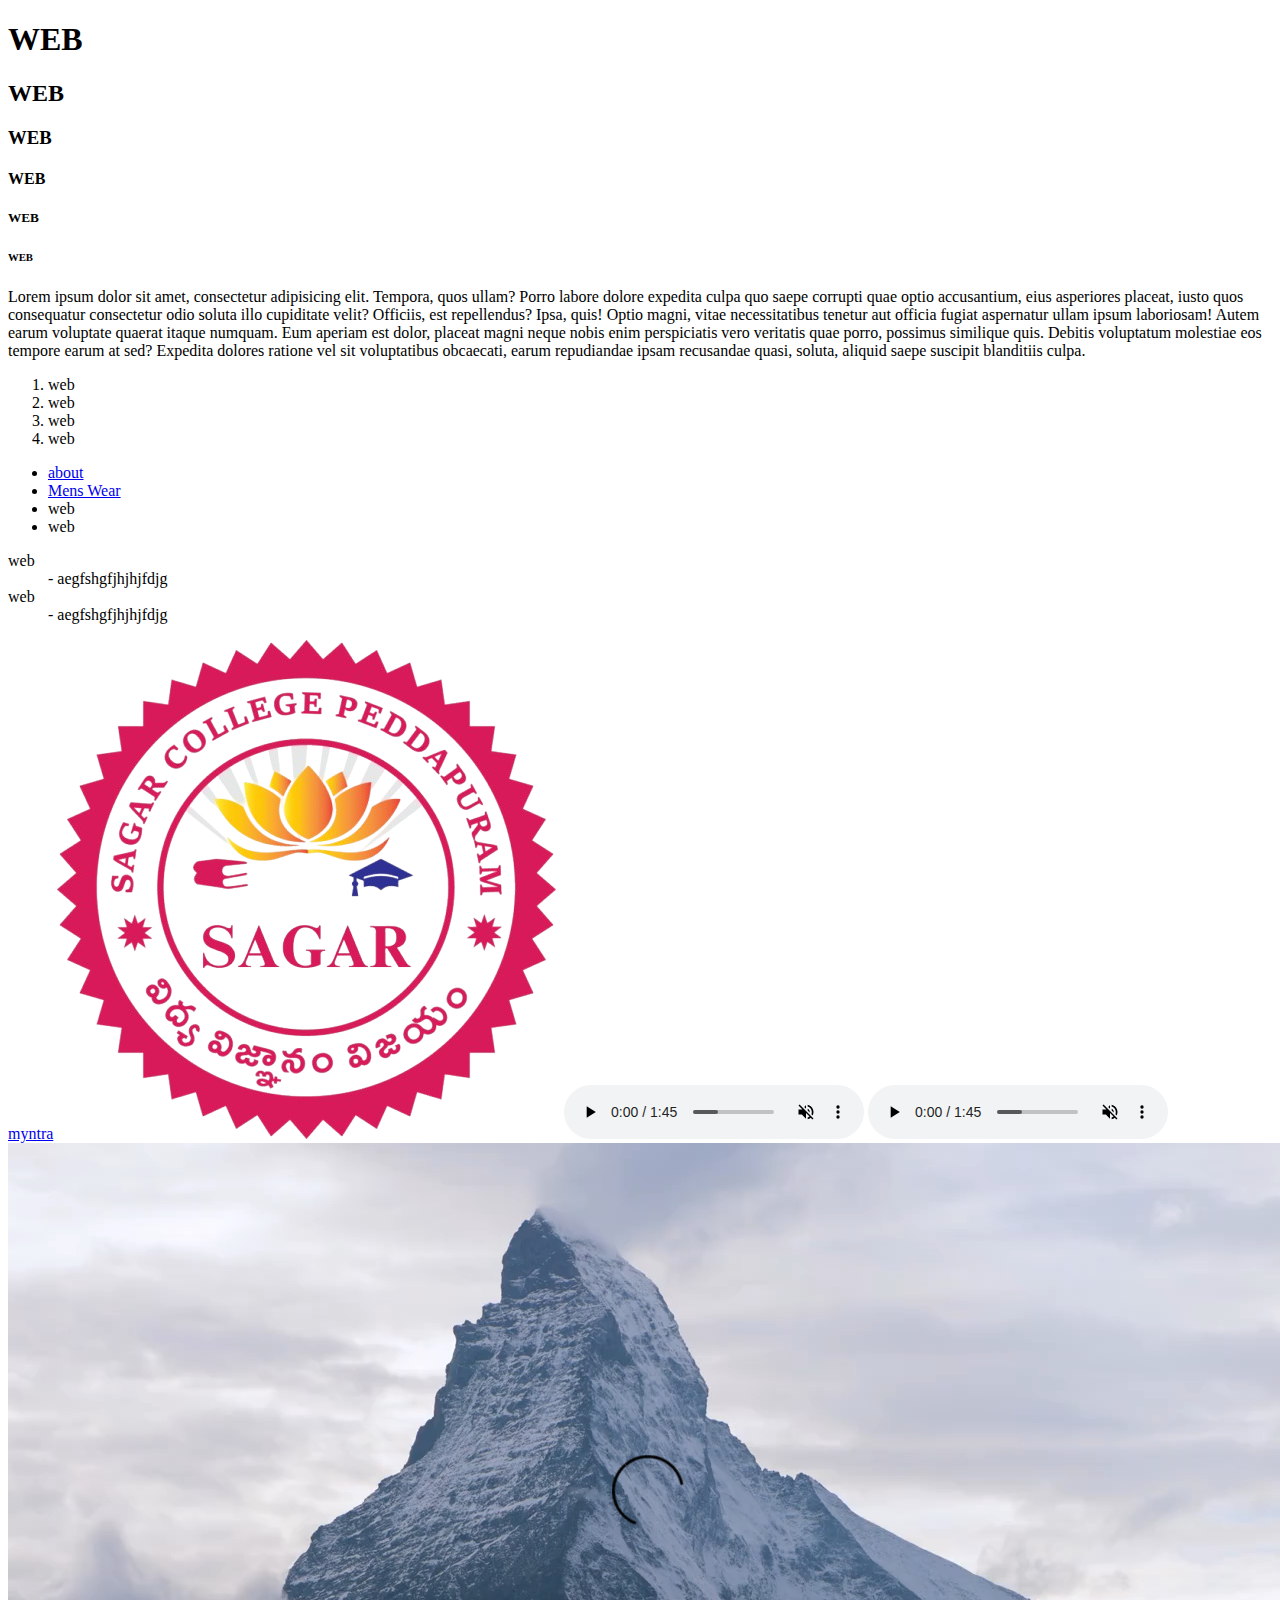
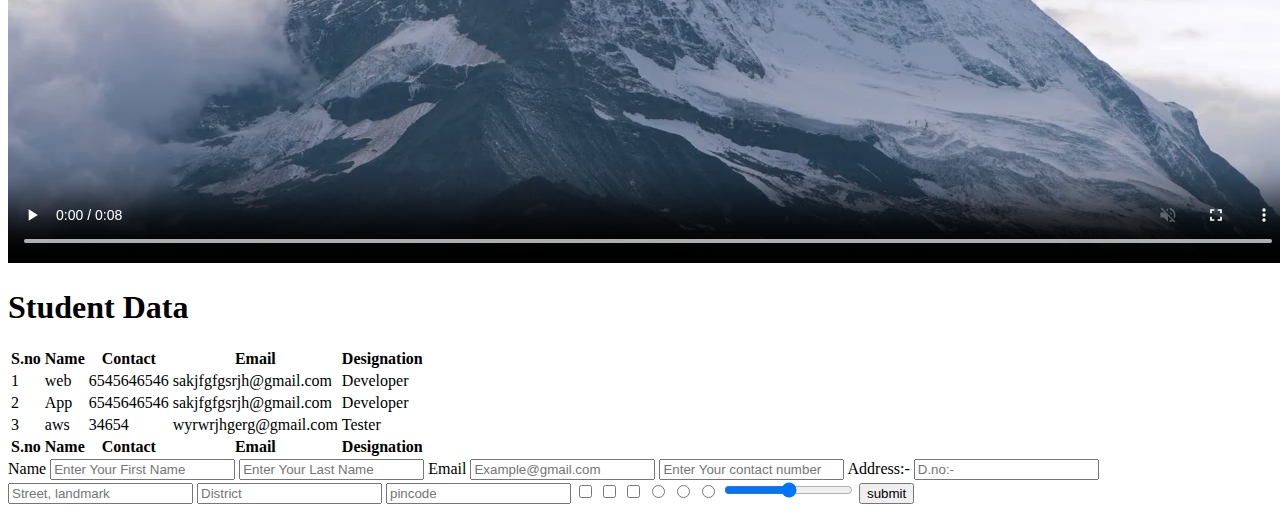
==== index.html @ c7129128 "Html" ====
<!DOCTYPE html>
<html lang="en">
<head>
    <meta charset="UTF-8"> 
    <meta name="viewport" content="width=device-width, initial-scale=1.0">
    <meta name="description" content="">
    <meta name="keywords" content="best hostel near me, best womens hostel near me, best in hyderbad, ">
    <title>Surya degree college</title>
    <link rel="shortcut icon" href="./sagar-logo.png" type="image/x-icon">
</head>
<body>
    <!-- html comments -->
     <!-- Attributes -->

     <!-- heading tags -->
      <h1>WEB</h1>
      <h2>WEB</h2>
      <h3>WEB</h3>
      <h4>WEB</h4>
      <h5>WEB</h5>
      <h6>WEB</h6>

      <!-- Paragraph tag -->
       <p>Lorem ipsum dolor sit amet, consectetur adipisicing elit. Tempora, quos ullam? Porro labore dolore expedita culpa quo saepe corrupti quae optio accusantium, eius asperiores placeat, iusto quos consequatur consectetur odio soluta illo cupiditate velit? Officiis, est repellendus? Ipsa, quis! Optio magni, vitae necessitatibus tenetur aut officia fugiat aspernatur ullam ipsum laboriosam! Autem earum voluptate quaerat itaque numquam. Eum aperiam est dolor, placeat magni neque nobis enim perspiciatis vero veritatis quae porro, possimus similique quis. Debitis voluptatum molestiae eos tempore earum at sed? Expedita dolores ratione vel sit voluptatibus obcaecati, earum repudiandae ipsam recusandae quasi, soluta, aliquid saepe suscipit blanditiis culpa.</p>

       <!-- Lists order, un order, description-->
        <ol>
            <li>web</li>
            <li>web</li>
            <li>web</li>
            <li>web</li>
        </ol>
        <ul>
            <li><a href="./about.html">about</a></li>
            <li><a href="./mens.html">Mens Wear</a></li>
            <li>web</li>
            <li>web</li>
        </ul>
        <dl>
            <dt>web</dt>
            <dd>- aegfshgfjhjhjfdjg</dd>
            <dt>web</dt>
            <dd>- aegfshgfjhjhjfdjg</dd>
        </dl>

        <!-- Anchor tag hyper link tag -->
         <a href="https://www.myntra.com/" target="_blank">myntra</a>

         <!-- Media tags image, audio, video -->
          <img src="./sagar-logo.png" alt="Logo">

          <a href="https://www.myntra.com/" target="_blank"><img src="https://cdn.worldvectorlogo.com/logos/myntra-1.svg" alt=""></a>

          <audio controls loop muted>
            <source src="./asphalt-sizzle-322468.mp3" type="audio/ogg">
          </audio>
          <audio controls loop muted>
            <source src="./asphalt-sizzle-322468.mp3" type="audio/ogg">
          </audio>
          <video controls autoplay muted loop>
            <source src="./270940_tiny.mp4" type="video/ogg">
          </video>

          <!-- tables -->
           <h1>Student Data</h1>
           <table>
                <thead>
                    <tr>
                        <th>S.no</th>
                        <th>Name</th>
                        <th>Contact</th>
                        <th>Email</th>
                        <th>Designation</th>
                    </tr>
                </thead>
                <tbody>
                    <tr>
                        <td>1</td>
                        <td>web</td>
                        <td>6545646546</td>
                        <td>sakjfgfgsrjh@gmail.com</td>
                        <td>Developer</td>
                    </tr>
                    <tr>
                        <td>2</td>
                        <td>App</td>
                        <td>6545646546</td>
                        <td>sakjfgfgsrjh@gmail.com</td>
                        <td>Developer</td>
                    </tr>
                    <tr>
                        <td>3</td>
                        <td>aws</td>
                        <td>34654</td>
                        <td>wyrwrjhgerg@gmail.com</td>
                        <td>Tester</td>
                    </tr>
                </tbody>
                <thead>
                    <tr>
                        <th>S.no</th>
                        <th>Name</th>
                        <th>Contact</th>
                        <th>Email</th>
                        <th>Designation</th>
                    </tr>
                </thead>
           </table>

           <!-- Forms -->
            <form action="" method="">
                <label for="">Name</label>
                <input type="text" placeholder="Enter Your First Name" required>
                <input type="text" placeholder="Enter Your Last Name">
                <label for="">Email</label>
                <input type="email" placeholder="Example@gmail.com">
                <input type="text" placeholder="Enter Your contact number" required>
                <label for="">Address:-</label>
                <input type="text" placeholder="D.no:-">
                <input type="text" placeholder="Street, landmark">
                <input type="text" placeholder="District">
                <input type="text" placeholder="pincode">
                <input type="checkbox">
                <input type="checkbox">
                <input type="checkbox">
                <input type="radio" name="gender">
                <input type="radio" name="web">
                <input type="radio" name="web">
                <input type="range">
                <button>submit</button>
            </form>
            <!-- text,email,number, file, radio, checkbox, date, time, month, -->

         



</body>
</html>
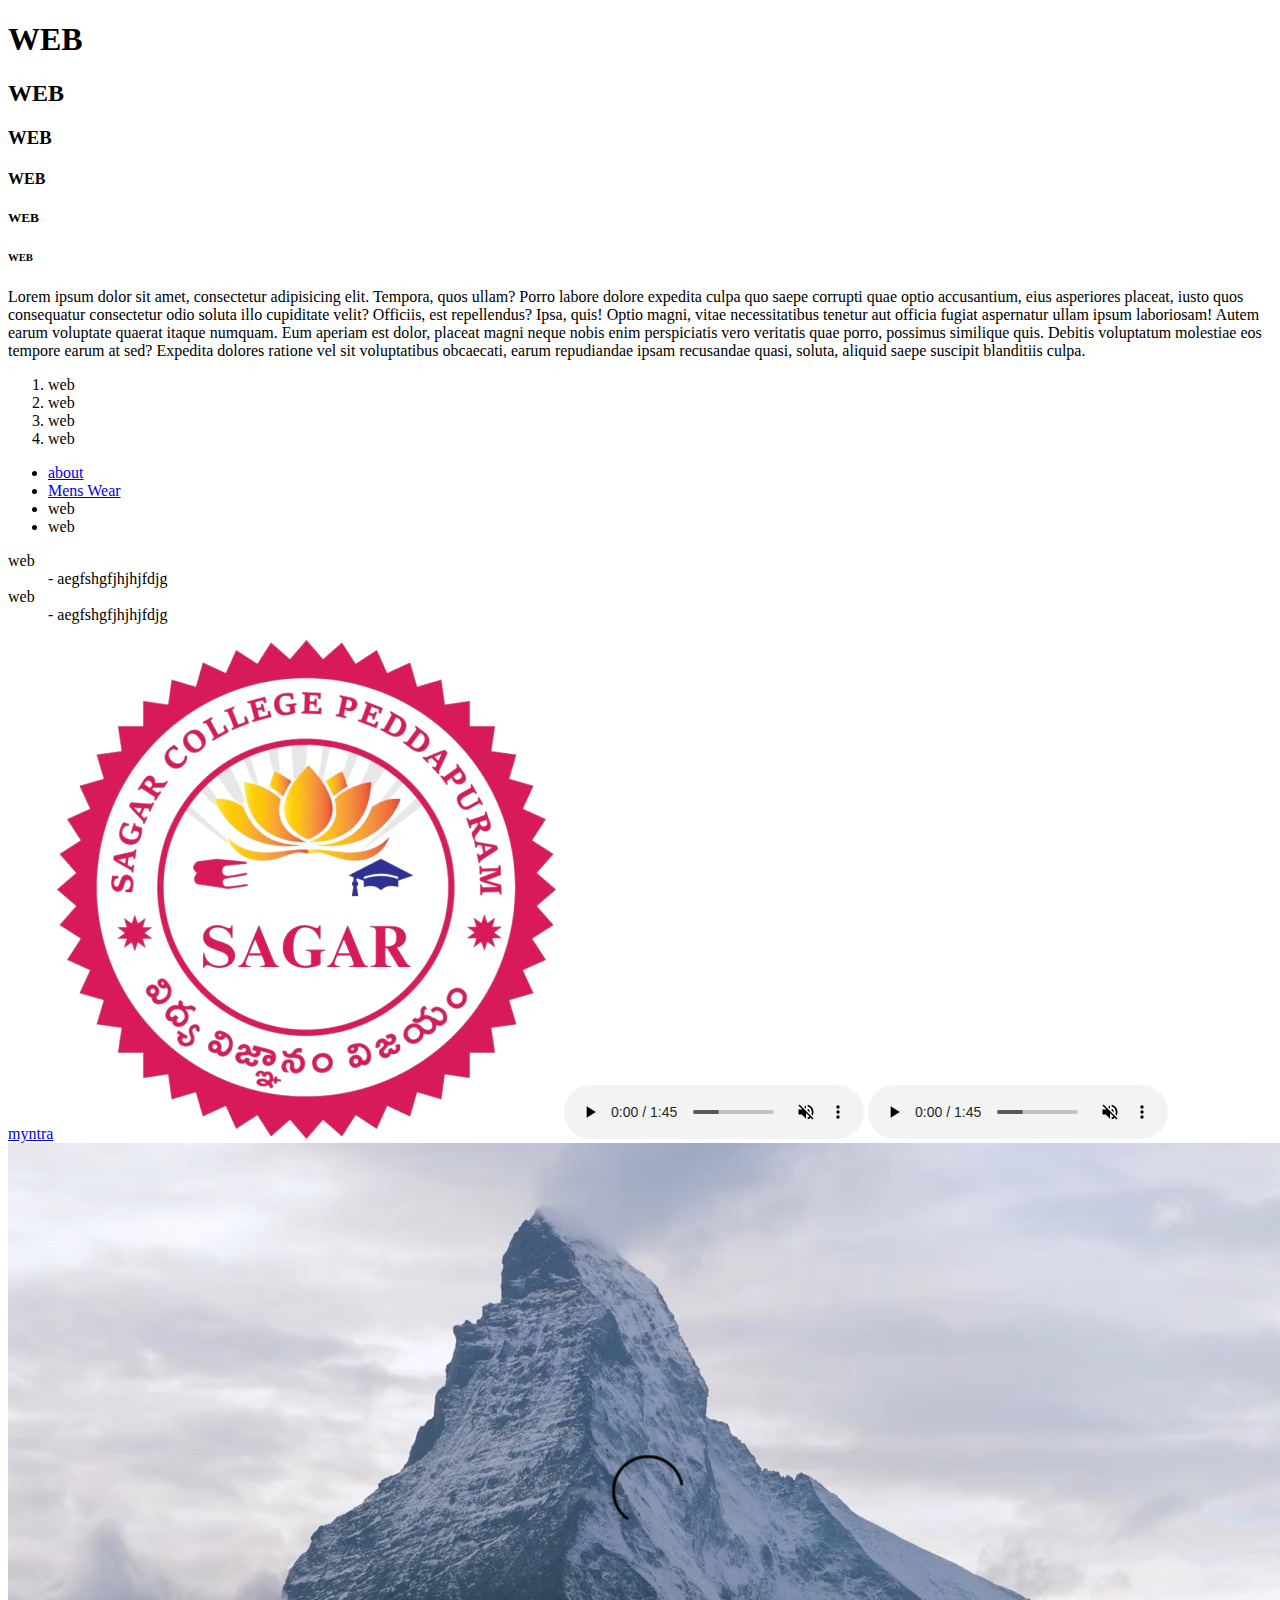
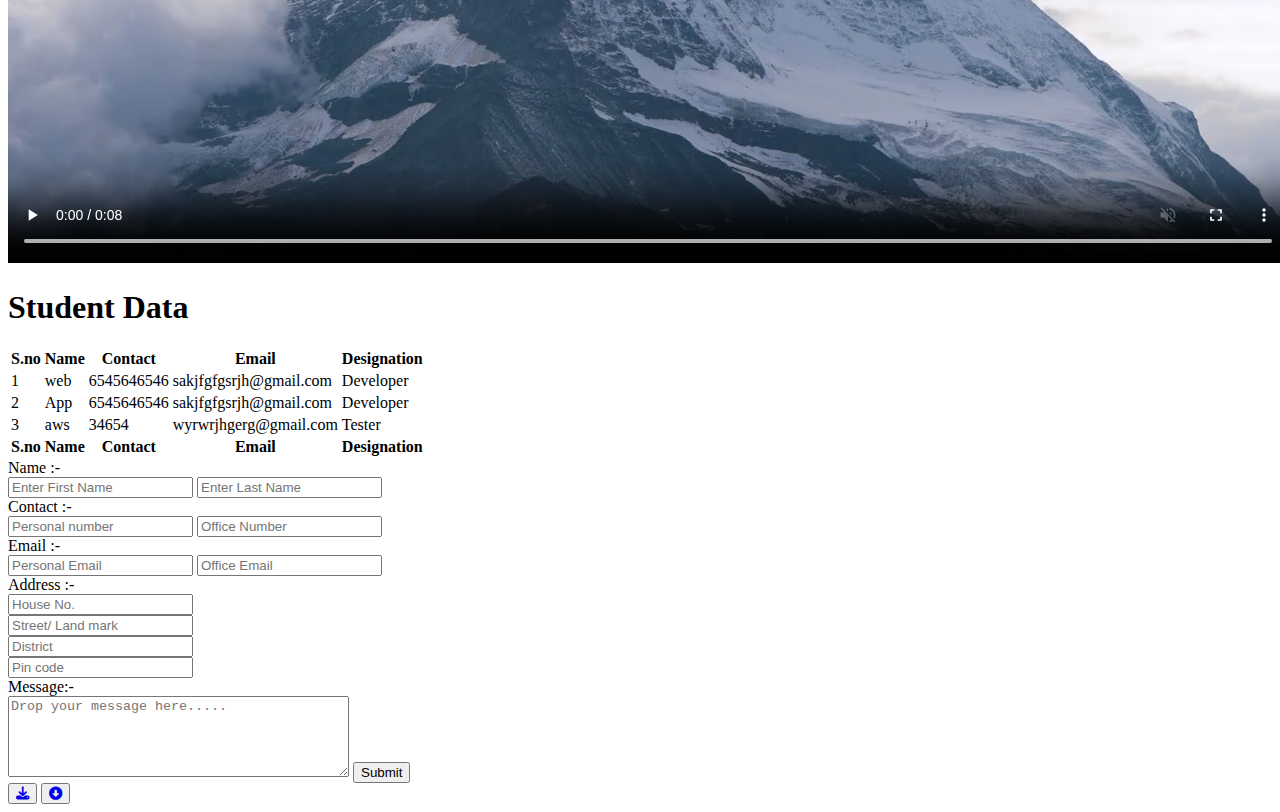
==== commit fcdf20fe: "16-04-2025" ====
--- a/index.html
+++ b/index.html
@@ -7,6 +7,7 @@
     <meta name="keywords" content="best hostel near me, best womens hostel near me, best in hyderbad, ">
     <title>Surya degree college</title>
     <link rel="shortcut icon" href="./sagar-logo.png" type="image/x-icon">
+    <link rel="stylesheet" href="https://cdnjs.cloudflare.com/ajax/libs/font-awesome/6.7.2/css/all.min.css" integrity="sha512-Evv84Mr4kqVGRNSgIGL/F/aIDqQb7xQ2vcrdIwxfjThSH8CSR7PBEakCr51Ck+w+/U6swU2Im1vVX0SVk9ABhg==" crossorigin="anonymous" referrerpolicy="no-referrer" />
 </head>
 <body>
     <!-- html comments -->
@@ -109,31 +110,39 @@
 
            <!-- Forms -->
             <form action="" method="">
-                <label for="">Name</label>
-                <input type="text" placeholder="Enter Your First Name" required>
-                <input type="text" placeholder="Enter Your Last Name">
-                <label for="">Email</label>
-                <input type="email" placeholder="Example@gmail.com">
-                <input type="text" placeholder="Enter Your contact number" required>
-                <label for="">Address:-</label>
-                <input type="text" placeholder="D.no:-">
-                <input type="text" placeholder="Street, landmark">
-                <input type="text" placeholder="District">
-                <input type="text" placeholder="pincode">
-                <input type="checkbox">
-                <input type="checkbox">
-                <input type="checkbox">
-                <input type="radio" name="gender">
-                <input type="radio" name="web">
-                <input type="radio" name="web">
-                <input type="range">
-                <button>submit</button>
+                <label for="">Name :- </label> <br>
+                <input type="text" placeholder="Enter First Name"> 
+                <input type="text" placeholder="Enter Last Name"> <br>
+                <label for="">Contact :-</label> <br>
+                <input type="text" placeholder="Personal number">
+                <input type="text" placeholder="Office Number"> <br>
+                <label for="">Email :-</label> <br>
+                <input type="email" placeholder="Personal Email">
+                <input type="email" placeholder="Office Email"> <br>
+                <label for="">Address :-</label> <br>
+                <input type="text" placeholder="House No."> <br>
+                <input type="text" placeholder="Street/ Land mark"> <br>
+                <input type="text" placeholder="District"> <br>
+                <input type="text" placeholder="Pin code"> <br>
+                <label for="">Message:-</label> <br>
+                <textarea name="" id="" cols="40" rows="5" placeholder="Drop your message here....."></textarea>
+                <button>Submit</button>
             </form>
-            <!-- text,email,number, file, radio, checkbox, date, time, month, -->
+            <!-- text,email,number, file, radio, checkbox, date, time, month, range-->
+             
+            <!-- <audio controls>
+                <source src="./asphalt-sizzle-322468.mp3" type="audio/ogg">
+            </audio> -->
+            <button>
+                <a href="./asphalt-sizzle-322468.mp3" download><i class="fa-solid fa-download"></i></a>
+            </button>
+            <button>
+                <a href="./sagar-logo.png" download="">
+                    <i class="fa-solid fa-circle-down"></i>
+                </a>
+            </button>
 
-         
-
-
+            <!-- Semantic elements and non semantic elements -->
 
 </body>
 </html>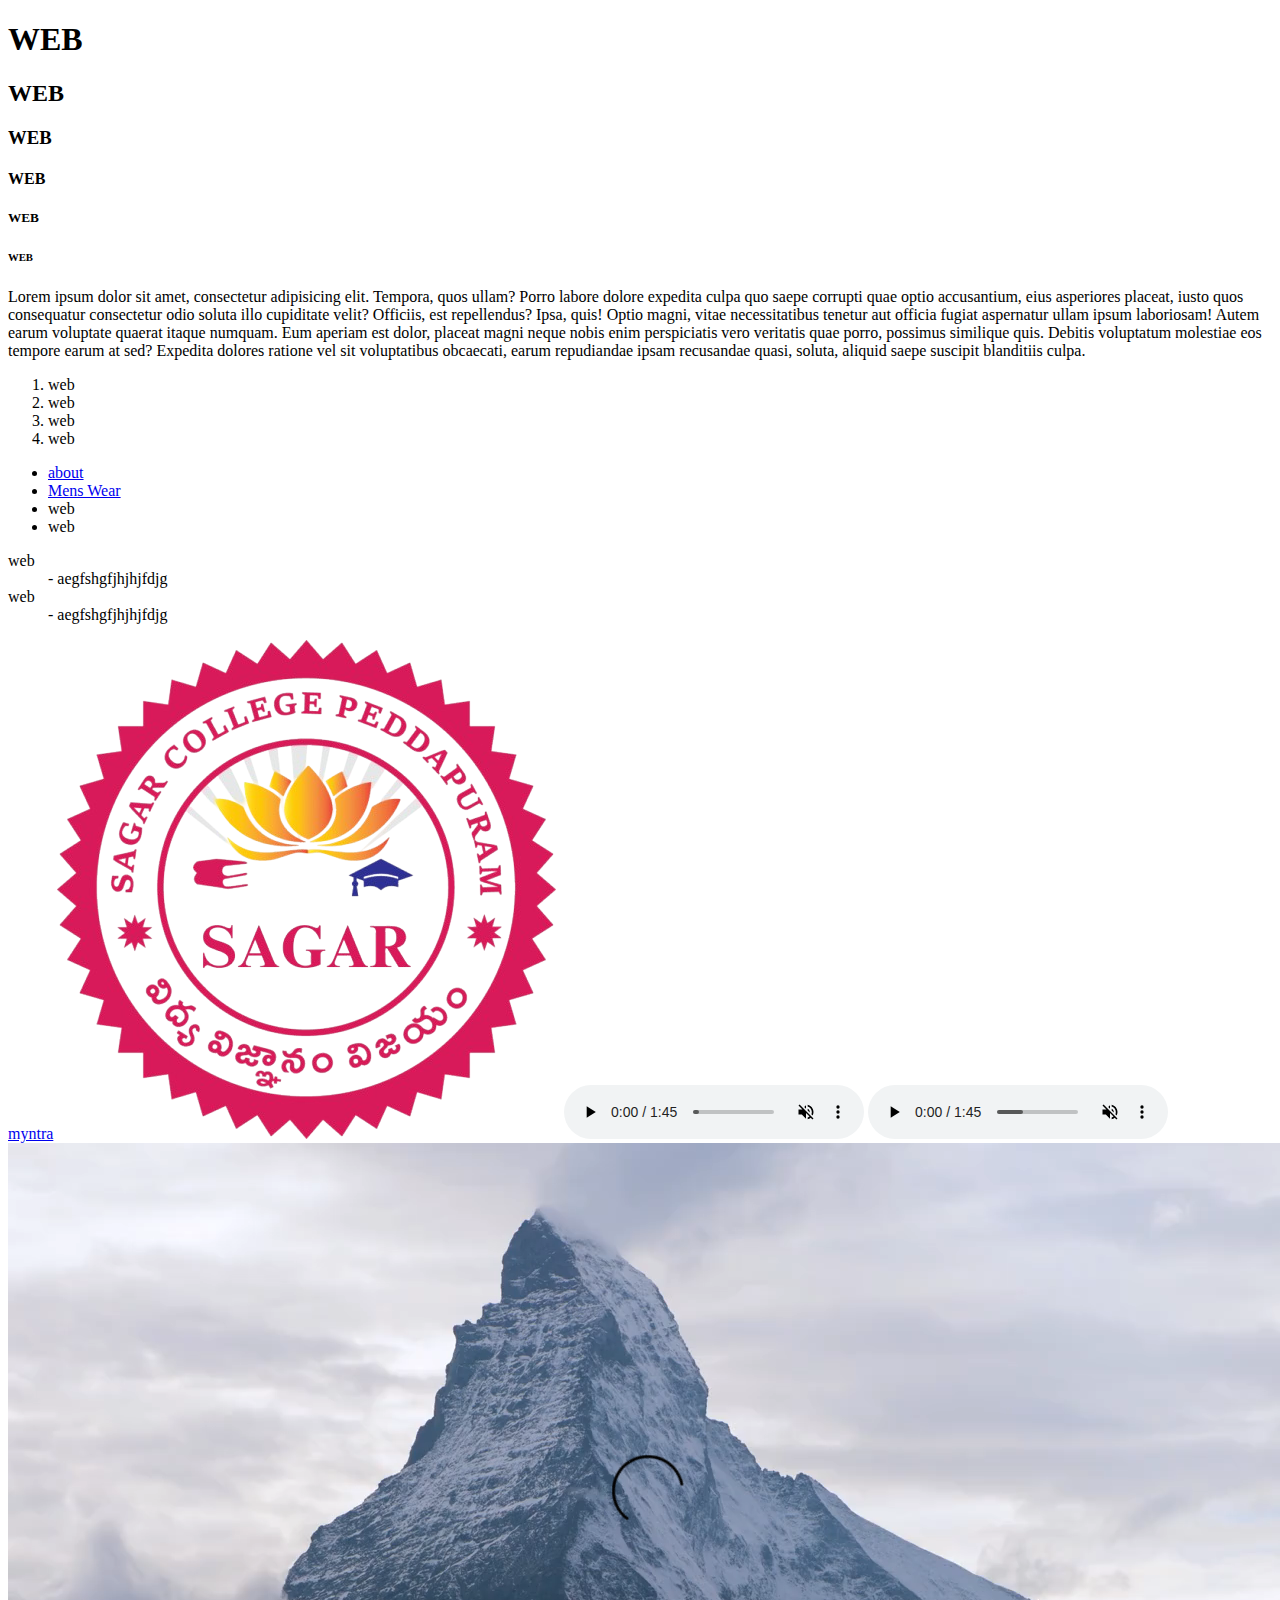
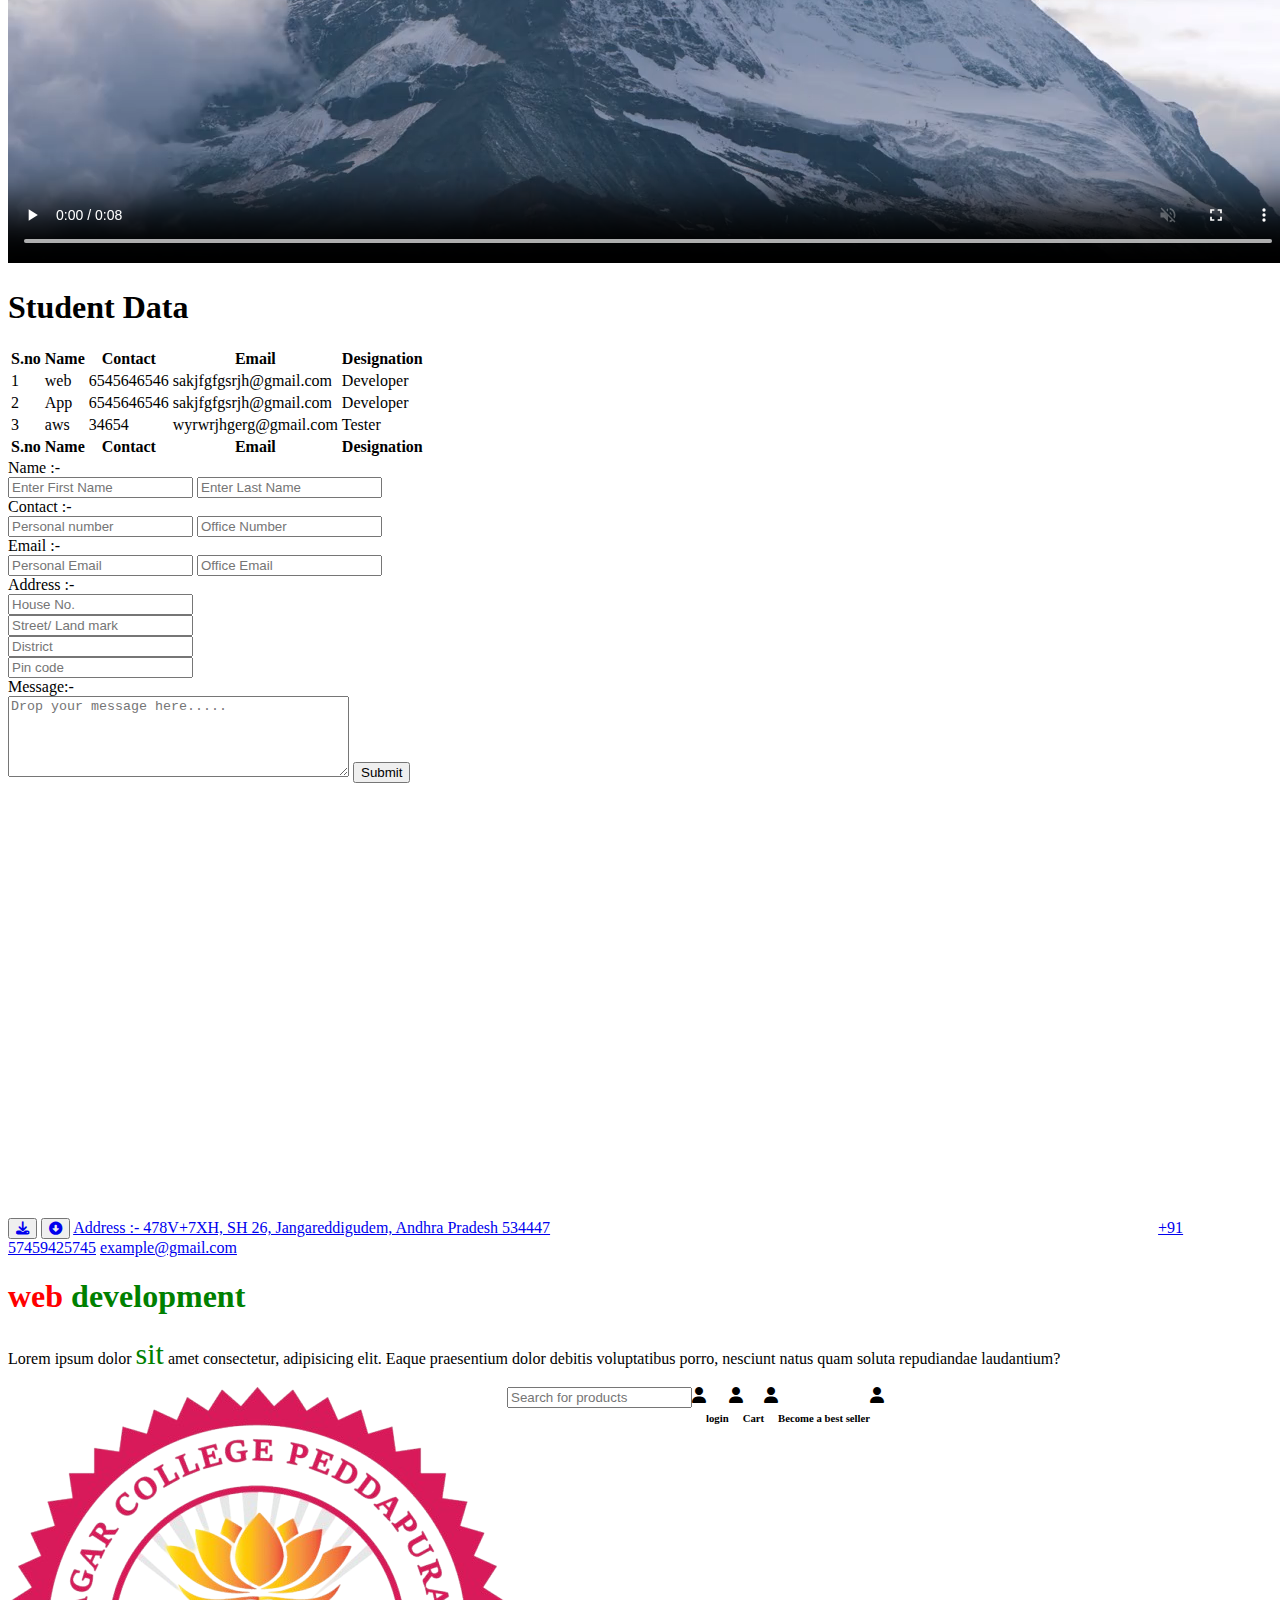
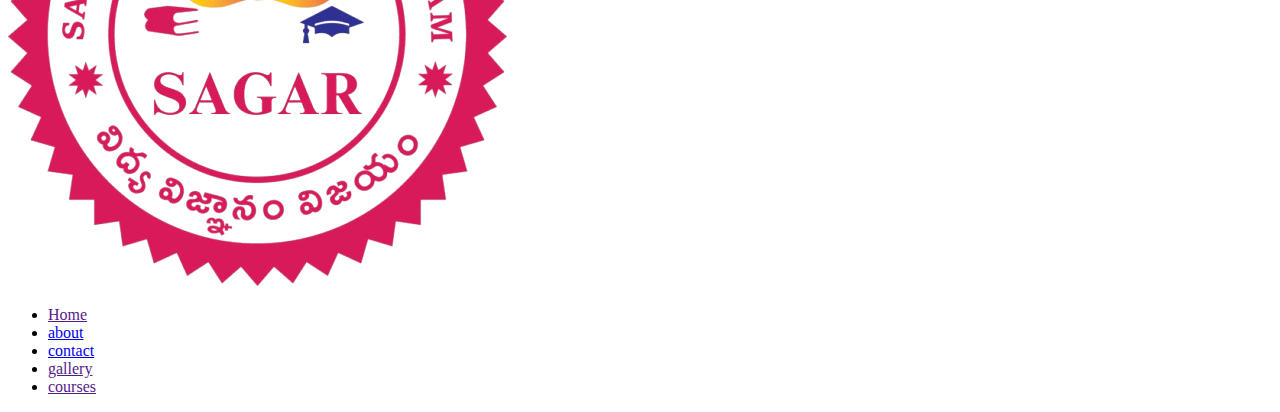
==== commit 158b8688: "17-04-2025" ====
--- a/index.html
+++ b/index.html
@@ -8,6 +8,7 @@
     <title>Surya degree college</title>
     <link rel="shortcut icon" href="./sagar-logo.png" type="image/x-icon">
     <link rel="stylesheet" href="https://cdnjs.cloudflare.com/ajax/libs/font-awesome/6.7.2/css/all.min.css" integrity="sha512-Evv84Mr4kqVGRNSgIGL/F/aIDqQb7xQ2vcrdIwxfjThSH8CSR7PBEakCr51Ck+w+/U6swU2Im1vVX0SVk9ABhg==" crossorigin="anonymous" referrerpolicy="no-referrer" />
+    <link rel="stylesheet" href="./style.css">
 </head>
 <body>
     <!-- html comments -->
@@ -142,7 +143,158 @@
                 </a>
             </button>
 
+            <a href="https://maps.app.goo.gl/g9RkZUY1QMHvrWGu9" target="_blank">Address :- 478V+7XH, SH 26, Jangareddigudem, Andhra Pradesh 534447</a>
+            <iframe src="https://www.google.com/maps/embed?pb=!1m14!1m8!1m3!1d1906.5583848181523!2d81.2935958!3d17.1158025!3m2!1i1024!2i768!4f13.1!3m3!1m2!1s0x3a36f633a6924f07%3A0x73bb12de9e588e47!2sSurya%20Degree%20College!5e0!3m2!1sen!2sin!4v1744868382803!5m2!1sen!2sin" width="600" height="450" style="border:0;" allowfullscreen="" loading="lazy" referrerpolicy="no-referrer-when-downgrade"></iframe>
+
+            <a href="tel: +9157459425745">+91 57459425745</a>
+            <a href="mailto: example@gmail.com">example@gmail.com</a>
+            <a href="https://wa.me/+9157459425745"></a>
+
+
             <!-- Semantic elements and non semantic elements -->
-
+            <!-- nav,header, footer, aside, article, section, details....etc -->
+             <!--div and span  -->
+
+             <header>
+
+             </header>
+
+             <nav>
+
+             </nav>
+
+             <footer>
+
+             </footer>
+
+             <aside>
+
+             </aside>
+
+             <article>
+
+             </article>
+             <!-- Banner section starts -->
+             <section>
+                <div>
+                    <div>
+                            <h1></h1>
+                    </div>
+                    <div>
+                        <h1></h1>
+                    </div>
+                </div>
+
+                <div>
+                    <div>
+<h1></h1>
+                    </div>
+                    <div>
+<h1></h1>
+                    </div>
+                </div>
+             </section>
+             <!-- Banner section ends -->
+
+             <!-- elctronics section starts -->
+              <section>
+
+              </section>
+             <!-- elctronics section starts -->
+
+             <h1 style="color: red;">web <span style="color: green;">development</span></h1>
+
+              <p>Lorem ipsum dolor <span style="color: green; font-size: 30px;">sit</span> amet consectetur, adipisicing elit. Eaque praesentium dolor debitis voluptatibus porro, nesciunt natus quam soluta repudiandae laudantium?</p>
+
+
+              <!-- Header section starts -->
+               <header>
+                    <section style="display: flex;">
+                        <div>
+                            <img src="./sagar-logo.png" alt="Logo">
+                        </div>
+                        <div>
+                            <form action="">
+                                <input type="text" placeholder="Search for products">
+                            </form>
+                        </div>
+                        <div style="display: flex;">
+                           <div style="display: flex;">
+                            <i class="fa-solid fa-user"></i>
+                            <h6>login</h6>
+                           </div>
+                           <div style="display: flex;">
+                            <i class="fa-solid fa-user"></i>
+                            <h6>Cart</h6>
+                           </div>
+                           <div style="display: flex;">
+                            <i class="fa-solid fa-user"></i>
+                            <h6>Become a best seller</h6>
+                           </div>
+                        </div>
+                        <div>
+                            <i class="fa-solid fa-user"></i>
+                        </div>
+                    </section>
+               </header>
+              <!-- Header section ends -->
+
+              <!-- Navigation section starts -->
+                <nav>
+                    <section>
+                        <ul>
+                            <li><a href="">Home</a></li>
+                            <li><a href="./about.html">about</a></li>
+                            <li><a href="./contact.html">contact</a></li>
+                            <li><a href="">gallery</a></li>
+                            <li class="links"><a href="">courses</a>
+                                <ul class="sub-links">
+                                    <li><a href="">BSC Chemistry</a>
+                                        <ul >
+                                            <li><a href="">bsc mpc</a></li>
+                                            <li><a href="">bsc mpc</a></li>
+                                            <li><a href="">bsc mpc</a></li>
+                                        </ul>
+                                    </li>
+                                    <li><a href="">BSC Computers</a>
+                                        <ul>
+                                            <li><a href="">dfhdh</a></li>
+                                            <li><a href="">dfhdh</a></li>
+                                            <li><a href="">dfhdh</a></li>
+                                        </ul>
+                                    </li>
+                                    <li><a href="">BSC Electronics</a></li>
+                                    <li><a href="">BZC</a></li>
+                                    <li><a href="">BCA </a></li>
+                                    <li><a href="">BCOM </a>
+                                        <ul>
+                                            <li><a href="">BCOM GENERAL</a></li>
+                                            <li><a href="">BCOM COMPUTERS</a></li>
+                                        </ul>
+                                    </li>
+                                    <li><a href="">MSTAT</a>
+                                        
+                                    </li>
+                                </ul>
+                            </li>
+                        </ul>
+                    </section>
+                    <i  class="fa-solid fa-bars ham"></i>
+                </nav>
+              <!-- Navigation section ends -->
+
+              <!-- Banner  section starts-->
+               <section>
+
+               </section>
+              <!-- Banner  section ends-->
+
+              <div>
+                <span></span>
+              </div>
+              
+              <div>
+                <a href=""></a>
+              </div>
 </body>
 </html>--- a/style.css
+++ b/style.css
@@ -0,0 +1,17 @@
+
+.sub-links{
+    display: none;
+}
+.links:hover .sub-links{
+    display: block;
+}
+.ham{
+    display: none;
+}
+
+@media(max-width: 767px){
+    .ham{
+        display: block;
+    }
+}
+
